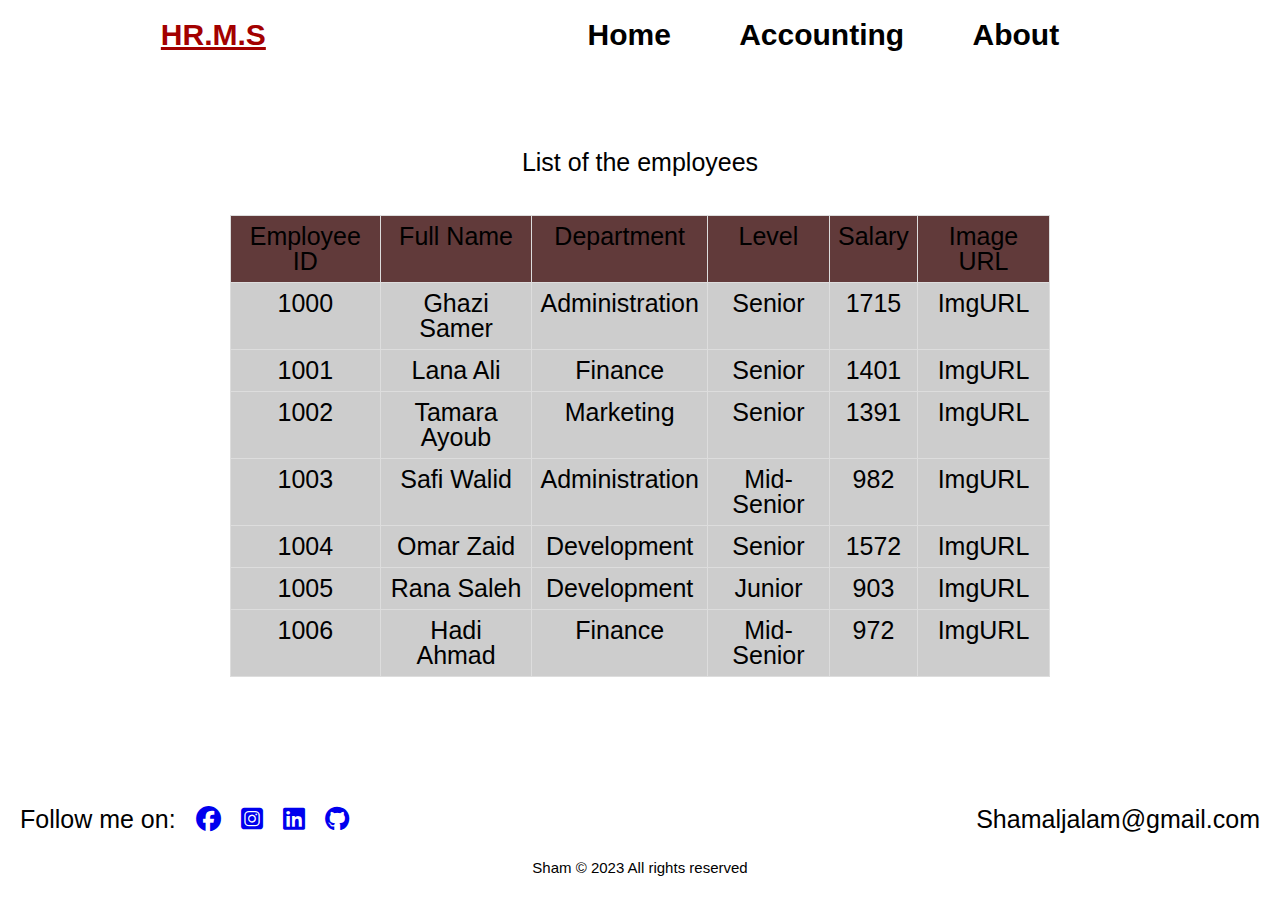
==== index.html @ cf434892 "lab 07" ====
<!DOCTYPE html>
<html lang="en">
<head>
    <meta charset="UTF-8">
    <meta http-equiv="X-UA-Compatible" content="IE=edge">
    <meta name="viewport" content="width=device-width, initial-scale=1.0">
    <link rel="stylesheet" href="reset.css">
    <link rel="stylesheet" href="style.css">
    <link rel="stylesheet" href="https://cdnjs.cloudflare.com/ajax/libs/font-awesome/6.4.0/css/all.min.css">

    <title>HR-management-system</title>
</head>
<body>
     <header class="Indexheader">
        <a href="#">HR.M.S</a>
        <nav class="headerNav">
            <ul>
                <li><a href="#">Home</a></li>
                <li><a href="accounting.html">Accounting</a></li>
                <li><a href="#">About</a></li>
            </ul>
        </nav>
    </header>

    <main>
        <section class="employeeInformation">
            <h2 class="listHeader">List of the employees</h2>
            <table>
                <tr class="firstRow">
                    <td>Employee ID</td>
                    <td>Full Name</td>
                    <td>Department</td>
                    <td>Level</td>
                    <td>Salary</td>
                    <td>Image URL</td>
                </tr>
                
            </table>
        </section>
    </main>

    <footer class="idexfooter">
        <div class="footerFlex">
            <div class="SMFlex">
                <p>Follow me on:</p>
                <a href="#"><i class="fa-brands fa-facebook"></i></a>
                <a href="#"><i class="fa-brands fa-square-instagram"></i></a>
                <a href="#"><i class="fa-brands fa-linkedin"></i></a>
                <a href="#"><i class="fa-brands fa-github"></i></a>
            </div>

            <div class="footerEmail">
                <p>Shamaljalam@gmail.com</p>
            </div>
        </div>

        <small>Sham &copy; 2023 All rights reserved</small>
    </footer>

    <script src="app.js"></script>
</body>
</html>
---- style.css ----
*{
    margin: 0;
    padding: 0;
    box-sizing: content-box;
}

html{
    font-size: 62.5%;
}

body{
    font-size: 2.5rem;
    font-family: arial, sans-serif;
}

.Indexheader{
    display: flex;
    align-items: center;
    justify-content: space-around;
    font-weight: 600;
    margin-top: 2rem;
    margin-bottom: 7rem;
    font-size: 3rem;
}

.Indexheader a:link, .Indexheader a:visited{
    color: 	#a30000;
}

.Indexheader a:active, .Indexheader a:hover{
    color: 	#494949;
}

.headerNav ul{
    list-style: none;
}

.headerNav li{
    display: inline-block;
    padding-right: 6rem;
}

.headerNav a:link, .headerNav a:visited{
    color: 	#000000;
    text-decoration: none;
}

.headerNav a:active, .headerNav a:hover{
    color: 	#a30000;
    text-decoration: none;
}

main{
    padding: 0 10%;
    text-align: center;
}

.employeeInformation{
    margin-top: 10rem;
}

.listHeader{
    margin-bottom: 4rem;
}

table {
    border-collapse: collapse;
    width: 80%;
    margin: auto;
    background-color: #cdcdcd;
}
  
td, th {
    border: 1px solid #dddddd;
    padding: 8px;
}

.firstRow{
    background-color: #613a3a;
}

.idexfooter{
    text-align: center;
    transform: translateY(11rem);
}

.footerFlex{
    display: flex;
    justify-content: space-between;
}

.SMFlex{
    display: flex;
    padding: 2rem;
}

.SMFlex i{
    padding-left: 2rem;
}

.footerEmail{
    padding: 2rem;
}

.idexfooter small{
    font-size: 1.5rem;
}

.idexfooteracc{
    margin-top: 50rem;
}
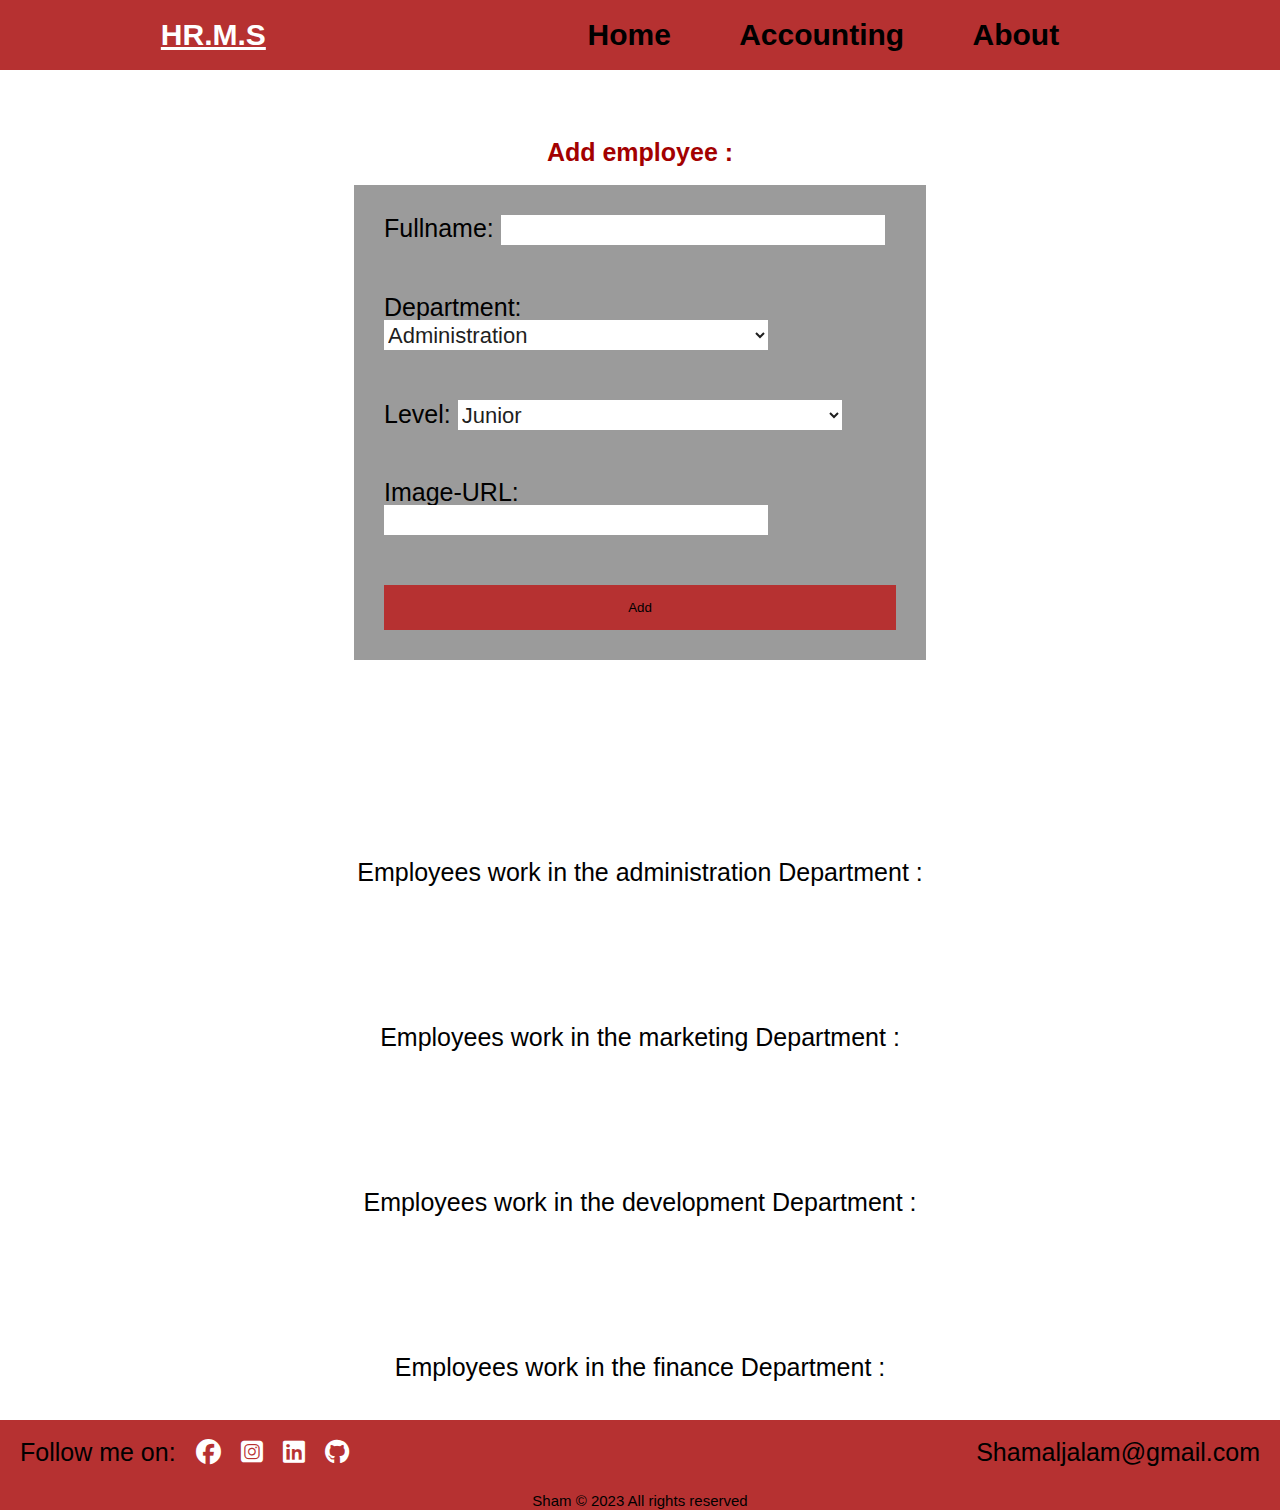
==== commit 77caa4d1: "lab 08" ====
--- a/index.html
+++ b/index.html
@@ -1,5 +1,6 @@
 <!DOCTYPE html>
 <html lang="en">
+
 <head>
     <meta charset="UTF-8">
     <meta http-equiv="X-UA-Compatible" content="IE=edge">
@@ -10,8 +11,9 @@
 
     <title>HR-management-system</title>
 </head>
+
 <body>
-     <header class="Indexheader">
+    <header class="Indexheader">
         <a href="#">HR.M.S</a>
         <nav class="headerNav">
             <ul>
@@ -23,19 +25,61 @@
     </header>
 
     <main>
-        <section class="employeeInformation">
-            <h2 class="listHeader">List of the employees</h2>
-            <table>
-                <tr class="firstRow">
-                    <td>Employee ID</td>
-                    <td>Full Name</td>
-                    <td>Department</td>
-                    <td>Level</td>
-                    <td>Salary</td>
-                    <td>Image URL</td>
-                </tr>
-                
-            </table>
+
+        <section class="add-Employeews">
+            <fieldset>
+                <legend>Add employee : </legend>
+                <form id="employee-Form" class="employee-Form">
+                    <div class="form-element">
+                        <label for="fullname">Fullname: </label>
+                        <input type="text" name="fullname" id="fullname" />
+                    </div>
+
+                    <div class="form-element">
+                        <label for="department">Department: </label>
+                        <select name="department" id="department">
+                            <option value="Administration">Administration</option>
+                            <option value="Marketing">Marketing</option>
+                            <option value="Development">Development</option>
+                            <option value="Finance">Finance</option>
+                        </select>
+                    </div>
+
+                    <div class="form-element">
+                        <label for="Level">Level: </label>
+                        <select name="Level" id="Level">
+                            <option value="Junior">Junior</option>
+                            <option value="Mid-Senior">Mid-Senior</option>
+                            <option value="Senior">Senior</option>
+                        </select>
+                    </div>
+
+                    <div class="form-element">
+                        <label for="image-URL">Image-URL: </label>
+                        <input type="text" name="imageURL" id="imageURL" />
+                    </div>
+
+                    <button type="submit">Add</button>
+                </form>
+            </fieldset>
+        </section>
+
+        <section id="employeeInformation" class="employeeInformation">
+            <article id="administration-sec" class="employeeInformation">
+                <h2 class="listHeader">Employees work in the administration Department :</h2>
+            </article>
+
+            <article id="marketing-sec" class="employeeInformation">
+                <h2 class="listHeader">Employees work in the marketing Department :</h2>
+            </article>
+
+            <article id="development-sec" class="employeeInformation">
+                <h2 class="listHeader">Employees work in the development Department :</h2>
+            </article>
+
+            <article id="finance-sec" class="employeeInformation">
+                <h2 class="listHeader">Employees work in the finance Department :</h2>
+            </article>
         </section>
     </main>
 
@@ -59,4 +103,5 @@
 
     <script src="app.js"></script>
 </body>
+
 </html>--- a/style.css
+++ b/style.css
@@ -10,25 +10,28 @@
 
 body{
     font-size: 2.5rem;
-    font-family: arial, sans-serif;
+    font-family: arial, sans-serif; 
+    /* background: linear-gradient(360deg, rgba(255,255,255,1) 0%, rgba(255,157,157,1) 50%, rgba(128,128,128,1) 100%); */
 }
 
 .Indexheader{
+    background-color: #b63131;
     display: flex;
     align-items: center;
     justify-content: space-around;
     font-weight: 600;
-    margin-top: 2rem;
-    margin-bottom: 7rem;
+    padding-top: 2rem;
+    padding-bottom: 2rem;
     font-size: 3rem;
 }
 
+
 .Indexheader a:link, .Indexheader a:visited{
-    color: 	#a30000;
+    color: 	#ffffff;
 }
 
 .Indexheader a:active, .Indexheader a:hover{
-    color: 	#494949;
+    color: 	#000000;
 }
 
 .headerNav ul{
@@ -46,42 +49,113 @@
 }
 
 .headerNav a:active, .headerNav a:hover{
-    color: 	#a30000;
+    color: 	#ffffff;
     text-decoration: none;
 }
 
 main{
     padding: 0 10%;
     text-align: center;
+    padding-top: 7rem;
 }
+
+.add-Employeews{
+    
+}
+
+legend{
+    color: 	#a30000;
+    font-weight: 900;
+    margin-bottom: 2rem;
+}
+
+.employee-Form{
+    margin: auto;
+    width: 50%;
+    background-color: #2f2f2f7b;
+    padding: 3rem;
+    display: flex;
+    flex-direction: column;
+    gap: 5rem;
+    text-align: left;
+}
+
+.employee-Form input{
+    width: 75%;
+    height: 3rem;
+    font-size: 2.2rem;
+    background-color: white; 
+    border: none;   
+}
+
+.employee-Form input:focus{
+    color: #1f1f1f;
+    padding-left: 1.5rem;
+    background-color: white;
+    border: none;   
+}
+
+.employee-Form select{
+    width: 75%;
+    height: 3rem;
+    font-size: 2.2rem;
+    color: #1f1f1f;
+    background-color: white;
+    border: none;   
+}
+
+.employee-Form button{
+    padding: 1.5rem 0;
+    background-color: #b63131;
+    border: none;
+}
+
+.employee-Form button:hover{
+    background-color: #ca5555;
+    cursor: pointer;
+}
+
+.form-element{
+
+}
+
 
 .employeeInformation{
     margin-top: 10rem;
+    display: flex;
+    flex-direction: column;
+    gap: 3rem;
+    align-items: center;
+    font-size: 1.8rem;
+}
+
+.emplCard{
+    background-color: #2f2f2f7b;
+    color: white;
+    width: 60%;
+    padding: 2rem;
+}
+
+.emp-img{
+    width: 200px;
+    border-Radius:50rem;
+    margin-bottom: 1rem;
+}
+
+.employeeInformation p{
+    margin-bottom: 1rem;
 }
 
 .listHeader{
-    margin-bottom: 4rem;
-}
-
-table {
-    border-collapse: collapse;
-    width: 80%;
-    margin: auto;
-    background-color: #cdcdcd;
-}
-  
-td, th {
-    border: 1px solid #dddddd;
-    padding: 8px;
-}
-
-.firstRow{
-    background-color: #613a3a;
+    margin-bottom: 1rem;
+    font-size: 2.5rem;
+    font-weight: 500;
 }
 
 .idexfooter{
+    background-color: #b63131;
     text-align: center;
-    transform: translateY(11rem);
+    margin-top: 3rem;
 }
 
 .footerFlex{
@@ -98,6 +172,14 @@
     padding-left: 2rem;
 }
 
+.SMFlex a:link, .SMFlex a:visited{
+    color: white;
+}
+
+.SMFlex a:active, .SMFlex a:hover{
+    color: white;
+}
+
 .footerEmail{
     padding: 2rem;
 }
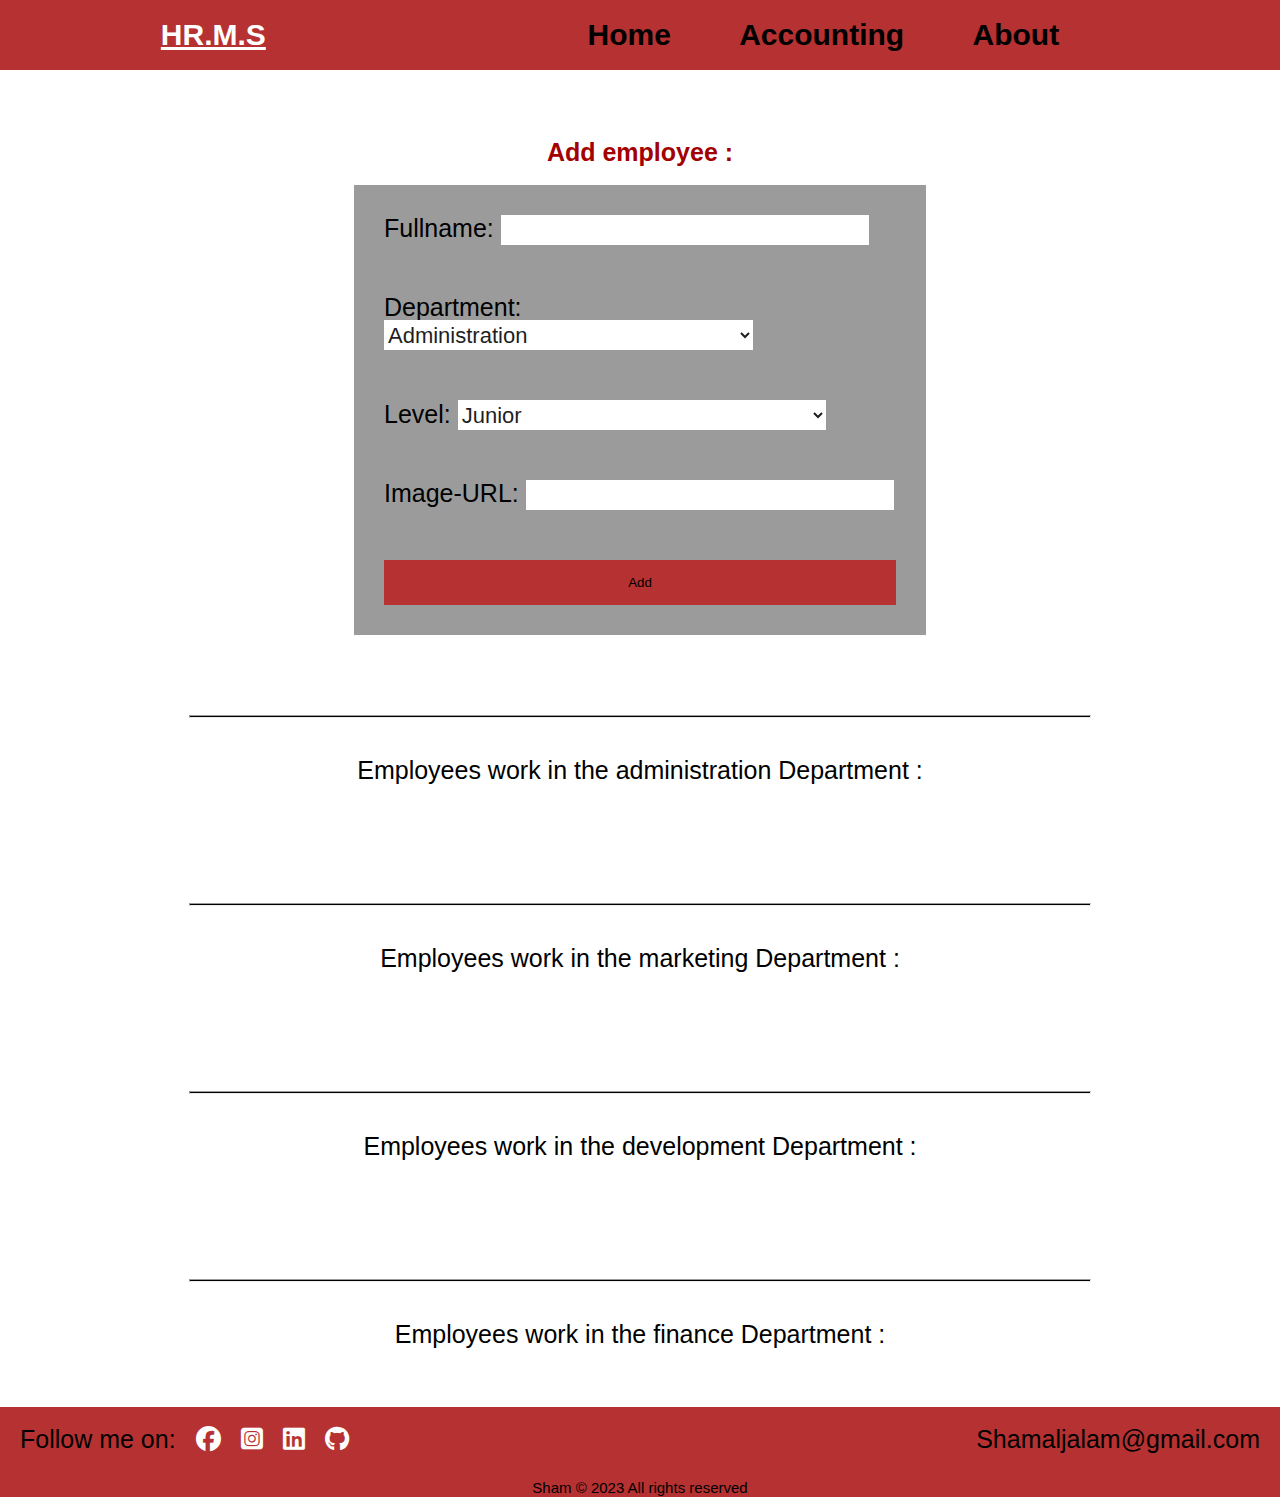
==== commit 1890ec4f: "Lab 09" ====
--- a/index.html
+++ b/index.html
@@ -1,6 +1,5 @@
 <!DOCTYPE html>
 <html lang="en">
-
 <head>
     <meta charset="UTF-8">
     <meta http-equiv="X-UA-Compatible" content="IE=edge">
@@ -11,9 +10,8 @@
 
     <title>HR-management-system</title>
 </head>
-
 <body>
-    <header class="Indexheader">
+     <header class="Indexheader">
         <a href="#">HR.M.S</a>
         <nav class="headerNav">
             <ul>
@@ -29,57 +27,59 @@
         <section class="add-Employeews">
             <fieldset>
                 <legend>Add employee : </legend>
-                <form id="employee-Form" class="employee-Form">
-                    <div class="form-element">
-                        <label for="fullname">Fullname: </label>
-                        <input type="text" name="fullname" id="fullname" />
-                    </div>
-
-                    <div class="form-element">
-                        <label for="department">Department: </label>
-                        <select name="department" id="department">
-                            <option value="Administration">Administration</option>
-                            <option value="Marketing">Marketing</option>
-                            <option value="Development">Development</option>
-                            <option value="Finance">Finance</option>
-                        </select>
-                    </div>
-
-                    <div class="form-element">
-                        <label for="Level">Level: </label>
-                        <select name="Level" id="Level">
-                            <option value="Junior">Junior</option>
-                            <option value="Mid-Senior">Mid-Senior</option>
-                            <option value="Senior">Senior</option>
-                        </select>
-                    </div>
-
-                    <div class="form-element">
-                        <label for="image-URL">Image-URL: </label>
-                        <input type="text" name="imageURL" id="imageURL" />
-                    </div>
-
-                    <button type="submit">Add</button>
-                </form>
+                    <form id="employee-Form" class="employee-Form">
+                        <div class="form-element">
+                            <label for="fullname">Fullname: </label>
+                            <input type="text" name="fullname" id="fullname"/>
+                        </div>
+                        
+                        <div class="form-element">
+                            <label for="department">Department: </label>
+                            <select name="department" id="department">
+                                <option value="Administration">Administration</option>
+                                <option value="Marketing">Marketing</option>
+                                <option value="Development">Development</option>
+                                <option value="Finance">Finance</option>
+                            </select>
+                        </div>
+                        
+                        <div class="form-element">
+                            <label for="Level">Level: </label>
+                            <select name="Level" id="Level">
+                                <option value="Junior">Junior</option>
+                                <option value="Mid-Senior">Mid-Senior</option>
+                                <option value="Senior">Senior</option>
+                            </select>
+                        </div>
+                        
+                        <div class="form-element">
+                            <label for="image-URL">Image-URL: </label>
+                            <input type="text" name="imageURL" id="imageURL"/>
+                        </div>
+                        
+                        <button type="submit">Add</button>
+                    </form>
             </fieldset>
         </section>
 
-        <section id="employeeInformation" class="employeeInformation">
-            <article id="administration-sec" class="employeeInformation">
-                <h2 class="listHeader">Employees work in the administration Department :</h2>
-            </article>
+        <section id="employeeInformation" class="employeeInformation"> 
+           
+            <hr id="Strike">
+            <h2 class="listHeader">Employees work in the administration Department :</h2>
+            <article id="administration-sec" class="employeeInformation"></article>
 
-            <article id="marketing-sec" class="employeeInformation">
-                <h2 class="listHeader">Employees work in the marketing Department :</h2>
-            </article>
+            <hr id="Strike">
+            <h2 class="listHeader">Employees work in the marketing Department :</h2>
+            <article id="marketing-sec" class="employeeInformation"></article>
 
-            <article id="development-sec" class="employeeInformation">
-                <h2 class="listHeader">Employees work in the development Department :</h2>
-            </article>
+            <hr id="Strike">
+            <h2 class="listHeader">Employees work in the development Department :</h2>
+            <article id="development-sec" class="employeeInformation"></article>
 
-            <article id="finance-sec" class="employeeInformation">
-                <h2 class="listHeader">Employees work in the finance Department :</h2>
-            </article>
+            <hr id="Strike">
+            <h2 class="listHeader">Employees work in the finance Department :</h2>
+            <article id="finance-sec" class="employeeInformation"></article>
+            
         </section>
     </main>
 
@@ -103,5 +103,4 @@
 
     <script src="app.js"></script>
 </body>
-
 </html>--- a/style.css
+++ b/style.css
@@ -78,10 +78,11 @@
     flex-direction: column;
     gap: 5rem;
     text-align: left;
+    margin-bottom: 2rem;
 }
 
 .employee-Form input{
-    width: 75%;
+    width: 72%;
     height: 3rem;
     font-size: 2.2rem;
     background-color: white; 
@@ -96,7 +97,7 @@
 }
 
 .employee-Form select{
-    width: 75%;
+    width: 72%;
     height: 3rem;
     font-size: 2.2rem;
     color: #1f1f1f;
@@ -121,7 +122,7 @@
 
 
 .employeeInformation{
-    margin-top: 10rem;
+    /* margin-top: 10rem; */
     display: flex;
     flex-direction: column;
     gap: 3rem;
@@ -132,12 +133,14 @@
 .emplCard{
     background-color: #2f2f2f7b;
     color: white;
-    width: 60%;
+    width: 100%;
     padding: 2rem;
 }
 
 .emp-img{
     width: 200px;
+    height: 200px;
+    object-fit: cover;
     border-Radius:50rem;
     margin-bottom: 1rem;
 }
@@ -147,9 +150,53 @@
 }
 
 .listHeader{
-    margin-bottom: 1rem;
     font-size: 2.5rem;
     font-weight: 500;
+}
+
+.listHeader:first-child{
+    margin-top: 10rem;
+}
+
+#Strike{
+    width: 90rem;
+    height: .1rem;
+    background-color: #000000;
+    margin-bottom: 1rem;
+    margin-top: 6rem;
+}
+
+table {
+    border-collapse: collapse;
+    width: 80%;
+    margin: auto;
+    background-color: #cdcdcd;
+}
+  
+td, th {
+    border: 1px solid #dddddd;
+    padding: 8px;
+}
+
+.firstRow{
+    background-color: #c07979;
+}
+
+.departmentsInfoHeader{
+    font-weight: 600;
+    margin-bottom: 2rem;
+}
+
+.depTable{
+    margin-bottom: 8rem;
+}
+
+.depTable:last-child{
+    margin-bottom: 25rem;
+}
+
+.alldepartmentsInfo{
+    margin-bottom: 10rem;
 }
 
 .idexfooter{
